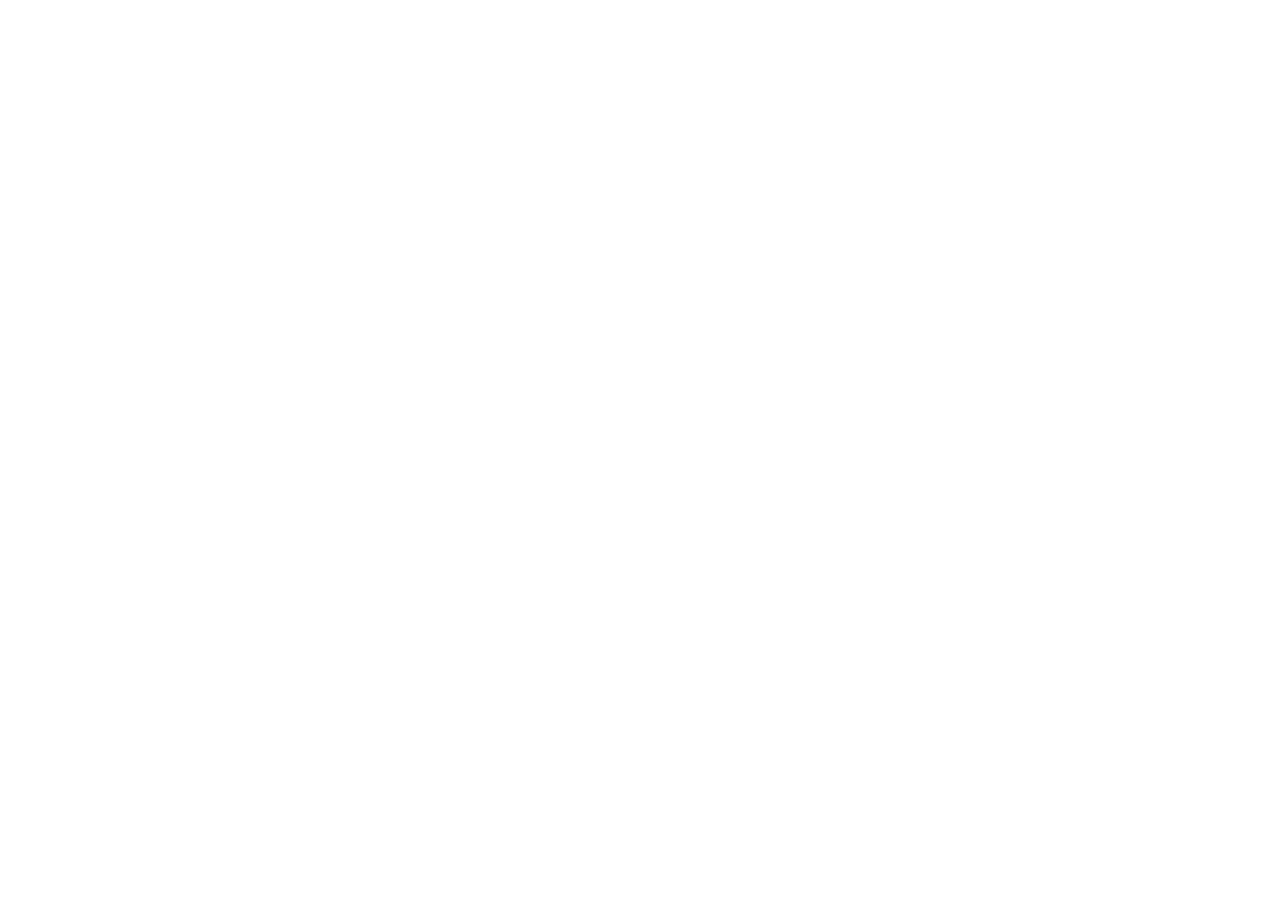
==== carrito.html @ 48296fa3 "proyecto primera version" ====
<!DOCTYPE html>
<html lang="en">
<head>
    <meta charset="UTF-8">
    <meta http-equiv="X-UA-Compatible" content="IE=edge">
    <meta name="viewport" content="width=device-width, initial-scale=1.0">
    <title>Document</title>
</head>
<body>
    
</body>
</html>
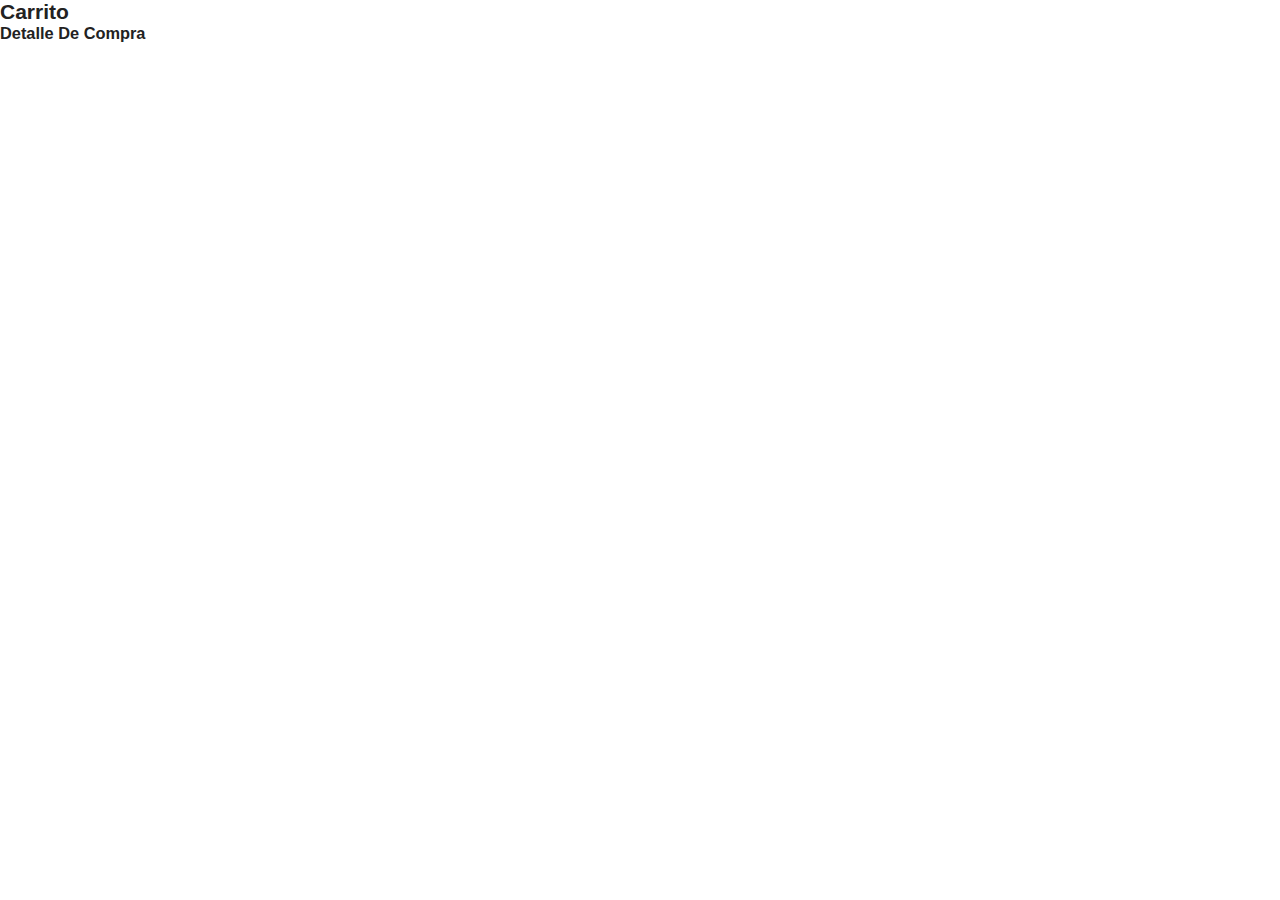
==== commit 16ffbb7d: "se agrego DOM" ====
--- a/carrito.html
+++ b/carrito.html
@@ -4,9 +4,24 @@
     <meta charset="UTF-8">
     <meta http-equiv="X-UA-Compatible" content="IE=edge">
     <meta name="viewport" content="width=device-width, initial-scale=1.0">
-    <title>Document</title>
+    <title>Carrito</title>
+    <link rel="stylesheet" href="estilos/css/style.css" />
 </head>
 <body>
-    
+ <main>
+    <section id="verCarrito">
+        <h2>Carrito</h2>
+         <div id="carritoDetalle"></div>
+            <h3>Detalle de compra</h3>
+           
+             <div class="div"></div>
+    </section>
+ </main>   
+
+
+
+
+ <script src="./javascript/actividades.js"></script>
+ <script src="./javascript/index.js"> </script>
 </body>
 </html>--- a/estilos/css/style.css
+++ b/estilos/css/style.css
@@ -0,0 +1,1162 @@
+
+*{
+    padding: 0;
+    margin: 0;
+}
+
+*{
+
+	-webkit-box-sizing:border-box;
+	-moz-box-sizing:border-box;
+	-o-box-sizing:border-box;
+	-ms-box-sizing:border-box;
+	box-sizing:border-box;
+
+}
+
+body{
+    position: relative;
+	font-size:14px;
+	color: #222222;
+	background: #fff;
+	font-family: 'Poppins', sans-serif;
+    max-width:1920px;
+    margin:0 auto;
+	overflow-x:hidden;
+
+}
+
+
+
+a,a:hover,a:active,a:focus {
+
+	display:inline-block;
+	text-decoration:none;
+	font-size:13px;
+	padding:0;
+    margin:0;
+
+}
+
+h1,h2,h3,h4,h5,h6 { 
+
+	margin: 0;
+	color:#222222;
+	text-transform: capitalize;
+
+}
+
+p {
+
+	margin: 0;
+	color:#666666;
+	font-size:14px;
+
+}
+
+img{	border:none;max-width:100%; height:auto;}
+
+ul{
+
+	padding: 0;
+    margin: 0;
+    list-style: none;
+
+}
+
+ul li {
+
+	list-style: none;
+
+	
+
+}
+
+select,input,textarea,button{box-shadow:none;outline:0!important;}
+
+
+
+
+
+html,body{
+
+    height: 100%;
+    z-index: 2;
+
+}
+
+[placeholder]:focus::-webkit-input-placeholder {
+
+  -webkit-transition: opacity 0.3s 0.3s ease; 
+  -moz-transition: opacity 0.3s 0.3s ease; 
+  -ms-transition: opacity 0.3s 0.3s ease; 
+  -o-transition: opacity 0.3s 0.3s ease; 
+  transition: opacity 0.3s 0.3s ease; 
+  opacity: 0;
+
+}
+
+.top-area {
+    background-color: #1c97e4;
+    width: 100%;
+}
+.wrapper {
+    position: relative;
+    z-index: -1;
+}
+.header-area{
+    position:relative;
+    width: 100%;
+}
+
+.sticky-wrapper {
+    position: relative;
+    z-index: 2;
+    transition:.7s;
+}
+.is-sticky .header-area{
+
+}
+.is-sticky .header-area:after{
+   
+    content:'';
+    background: rgba(77,78,84,1);
+    height:100%;
+    width:100%;
+    top:0;
+    left:0;
+    z-index:-1;
+    -webkit-transition:all 0.5s linear;
+    -moz-transition:all 0.5s linear;
+    -ms-transition:all 0.5s linear;
+    -o-transition:all 0.5s linear;
+    transition: all 0.5s linear;
+}
+.sticky-wrapper.is-sticky .main-menu .nav a:before{
+    bottom: 17.6px;
+}
+
+.logo a, .logo a:hover, .logo a:focus{
+    color: #565a5c;
+    font-size:24px;
+    font-family: 'Poppins', sans-serif;
+    text-transform: capitalize;
+    font-weight: 600;
+    margin: 14px 0px 0;
+    padding: 10px 0 0 0;
+}
+.logo a span{
+    color: #00d8ff;
+    text-transform: capitalize;
+}
+
+
+.main-menu {position:absolute;}
+.main-menu ul .nav .navbar-nav {
+    text-align:right;
+    float:none;
+}
+.main-menu .nav li {
+    position:relative;
+    padding: 16px 12px 0px;
+    -webkit-transition:all 0.2s linear;
+    -moz-transition:all 0.2s linear;
+    -ms-transition:all 0.2s linear;
+    -o-transition:all 0.2s linear;
+    transition: all 0.2s linear;
+}
+.main-menu .nav li a{
+    padding: 11px 0 29px;
+    color:#00d8ff;
+    font-size: 16px;
+    text-transform: capitalize;
+    font-family: 'Poppins', sans-serif;
+    font-weight:500;
+    -webkit-transition: all 0.25s ease-in-out 0s;
+    -moz-transition: all 0.25s ease-in-out 0s;
+    -o-transition: all 0.25s ease-in-out 0s;
+    transition: all 0.25s ease-in-out 0s;
+}
+.main-menu  .nav  li.active a,
+.main-menu  .nav  li a:hover,
+.main-menu .nav  li a:focus{
+    color: #00d8ff;
+    background-color:transparent;
+}
+.main-menu .nav a:before{
+    position: absolute;
+    content: "";
+    width: 0px;
+    height: 2px;
+    bottom: -2.4px;
+    left: 0;
+    background: transparent;
+    -webkit-transition: .3s ease-in-out;
+    -ms-transition: .3s ease-in-out;
+    -moz-transition: .3s ease-in-out;
+    -o-transition: .3s ease-in-out;
+    transition: .3s ease-in-out;
+    
+}
+.main-menu .nav li.active  a:before,
+.main-menu .nav a:hover:before{
+    background: #00d8ff;
+    width: 100%;
+}
+
+.main-menu .navbar-toggle {
+    margin-top: 5px;
+    border: 1px solid;
+    font-size: 16px;
+    float:left;
+}
+.main-menu .navbar-toggle {
+    color: #00d8ff;
+}
+.main-menu .navbar-default .navbar-toggle:focus, 
+.main-menu .navbar-default .navbar-toggle:hover {
+    background-color: transparent;
+}
+
+
+.home-border{
+    border-top:2px solid #fff;
+}
+
+
+.book-btn {
+	background: #00d8ff;
+    border: 1px solid #00d8ff;
+    width: 120px;
+    height: 40px;
+    white-space: nowrap;
+    text-align: center;
+    color: #fff;
+    font-size:14px;
+    font-family: 'Poppins', sans-serif;
+    text-transform: capitalize;
+    border-radius: 5px;
+    -webkit-transition: 0.5s ease-in-out;
+    -moz-transition: 0.5s ease-in-out;
+    -ms-transition: 0.5s ease-in-out;
+    -o-transition: 0.5s ease-in-out;
+    transition: 0.5s ease-in-out;
+}
+.book-btn:hover{
+    color: #fff;
+    background: #00d8d5;
+    border: 1px solid #00d8d5;
+}/*book-btn*/
+
+/*-------------------------------------
+		3. 	About
+--------------------------------------*/
+.about-us{
+	display: flex;
+    justify-content: center;
+    align-items: center;
+	position: relative;
+	background: url(../../imagespm/playa2.jpg)no-repeat;
+	background-size: cover;
+	background-position: center;
+	min-height: 1000px;
+}
+.about-us:before{
+	position: absolute;
+	content: "";
+	top:0;
+	left: 0;
+	width: 100%;
+	height: 100%;
+	background: rgba(0,122,207,.4);
+}
+
+/*about-us-content*/
+.about-us-content{
+	margin: -175px 0 0 0;
+}
+.about-us h2 {
+	color:#fff;	
+	font-size:84px;
+	text-transform: inherit;
+	max-width: 800px;
+	font-weight: 600;
+	line-height: 1.22;
+}
+.about-us h2 span{
+	color:#2bdab5;
+	margin-top: -11px;
+}
+.about-btn {
+    margin-top: 39px;
+    letter-spacing: 1.2px;
+     -webkit-transition: 0.5s ease-in-out;
+    -moz-transition: 0.5s ease-in-out;
+    -ms-transition: 0.5s ease-in-out;
+    -o-transition: 0.5s ease-in-out;
+    transition: 0.5s ease-in-out;
+}
+.about-view {
+	display: flex;
+    justify-content: center;
+    align-items: center;
+    background: #00d8ff;
+    border: 1px solid #00d8ff;
+    width: 200px;
+    height: 60px;
+    white-space: nowrap;
+    color: #fff;
+    font-size:16px;
+    font-family: 'Poppins', sans-serif;
+    text-transform: uppercase;
+    border-radius: 5px;
+    box-shadow: 0 5px 20px rgba(14,15,18,.2);
+    -webkit-transition: 0.5s ease-in-out;
+    -moz-transition: 0.5s ease-in-out;
+    -ms-transition: 0.5s ease-in-out;
+    -o-transition: 0.5s ease-in-out;
+    transition: 0.5s ease-in-out;
+}
+.about-btn:hover .about-view{
+    color: #fff;
+    background: #00d8d5;
+    box-shadow: 0 5px 20px rgba(14,15,18,.7);
+	border: 1px solid #00d8d5;
+}
+.travel-mrt-0{
+    margin-top: 0px;
+}
+/*about-us-content*/
+
+/*-------------------------------------
+		4. 	Travel-box
+--------------------------------------*/
+.single-travel-boxes {
+    margin-top: -125px;
+    background: #fff;
+}
+.tab-para p {
+    font-size: 24px;
+}
+/* .desc-tabs */
+.desc-tabs {
+    border: transparent;
+    box-shadow: 0 10px 20px rgba(0,0,0,.1);
+}
+.desc-tabs .nav-tabs {
+    display: inline-block;
+    border-right: 1px solid #fff;
+}
+
+.desc-tabs .nav-tabs>li.active>a{
+	color: #fff;
+    background: #00d8ff;
+    cursor: default;
+    font-size: 20px;
+    font-weight: 500;
+    font-family: 'Poppins', sans-serif;
+    text-transform: capitalize;
+    -webkit-transition: .5s; 
+	-moz-transition:.5s; 
+	-ms-transition:.5s; 
+	-o-transition:.5s;
+    transition: .5s;
+}
+.desc-tabs .nav-tabs>li.active>a:focus, 
+.desc-tabs .nav-tabs>li.active>a:hover {
+    color: #565a5c;
+    text-decoration: none;
+}
+.desc-tabs .nav-tabs>li>a{
+	color: #fff;
+    background: #00d8ff;
+    cursor: default;
+    font-size: 20px;
+    font-weight: 500;
+    font-family: 'Poppins', sans-serif;
+    text-transform: capitalize;
+    padding: 17px 40px 17px 46px;
+    border: 0;
+    -webkit-transition: .5s; 
+	-moz-transition:.5s; 
+	-ms-transition:.5s; 
+	-o-transition:.5s;
+    transition: .5s;
+}
+.single-travel-boxes .nav>li>a:focus, 
+.single-travel-boxes .nav>li>a:hover {
+	color: #565a5c;
+	background: #fff;
+	border: 0;
+    text-decoration: none;
+}
+.desc-tabs .nav-tabs>li>a>i{
+	padding-right: 6px;
+}
+/* .desc-tabs */
+
+
+
+/*===ab-select-box===*/
+.tab-para{
+	padding: 43px 42px 24px;
+}
+.single-tab-select-box h2{
+	color: #565a5c;
+    font-size: 20px;
+    font-weight: 500;
+    font-family: 'Poppins', sans-serif;
+    text-transform: capitalize;
+    margin-bottom: 17px;
+}
+.travel-select-icon{
+	position:relative;
+}
+.travel-select-icon:after{
+	position: absolute;
+    content: "\f107";
+    right: 0px;
+    top: 0;
+    font-size: 18px;
+    color: #aaa;
+    background: #f9f9f9;
+    font-family: "fontAwesome";
+    pointer-events: none;
+    border:1px solid #d7d7d7;
+    border-bottom: transparent;
+    padding: 10px;
+}
+
+.travel-check-icon{
+    position: relative;
+}
+.travel-check-icon:after{
+    position: absolute;
+    content: "\f073";
+    right: 0px;
+    top: 0;
+    font-size: 18px;
+    color: #aaa;
+    background: #f9f9f9;
+    font-family: "fontAwesome";
+    pointer-events: none;
+    border:1px solid #d7d7d7;
+    border-bottom: transparent;
+    padding: 10px 8px;
+}/*travel-select-icon*/
+
+.travel-select-icon  select,.travel-check-icon  input {
+	color:#aaa;
+	font-size:14px;
+	font-family: 'Poppins', sans-serif;
+	text-transform: capitalize;
+	height: 48px;
+}/*select*/
+
+.travel-select-icon .form-control,.travel-check-icon .form-control{
+	-webkit-appearance:none;
+	-moz-appearance:none;
+	-o-appearance:none;
+	-ms-appearance:none;
+	appearance:none;
+	outline:0!important;
+	box-shadow:none;
+	border:1px solid #d7d7d7;
+	border-radius: 0px;
+	margin-bottom: 20px;
+}/*.travel-select-icon .form-control*/
+
+/*.trip-circle*/
+.trip-circle {
+    display: flex;
+    margin-bottom: 17px;
+}
+.single-trip-circle{
+    display: flex;
+}
+.single-trip-circle:nth-child(2){
+    display: flex;
+    margin-left: 42px;
+}
+.single-trip-circle input[type="radio"] {
+    display:none;
+}
+.single-trip-circle input[type="radio"] + label {
+    color: #565a5c;
+    font-size: 16px;
+    font-weight: 500;
+    font-family: 'Poppins', sans-serif;
+    text-transform: capitalize;
+    margin-bottom: 17px;
+    margin-left:0px;
+}
+.single-trip-circle input[type="radio"] + label span.round-boarder{
+    display:inline-block;
+    width:15px;
+    height:15px;
+    margin:-1px 4px 0 0;
+    vertical-align:middle;
+    cursor:pointer;
+    -moz-border-radius:  50%;
+    border-radius:  50%;
+}
+.single-trip-circle input[type="radio"] + label span.round-boarder1{
+    display:inline-block;
+    width: 9px;
+    height: 9px;
+    margin: -13px 0px 0 1px;
+    vertical-align:middle;
+    cursor:pointer;
+    -moz-border-radius:  50%;
+    border-radius:  50%;
+}
+.single-trip-circle input[type="radio"] + label span.round-boarder{
+    border:2px solid #aaa;
+}
+
+.single-trip-circle input[type="radio"] + label span.round-boarder1 {
+    border:1px solid #fff;
+    background-color:#fff;
+}
+
+.single-trip-circle input[type="radio"]:checked + label span.round-boarder1{
+     background-color:#00d8ff;
+}
+
+.single-trip-circle input[type="radio"] + label span.round-boarder1,
+.single-trip-circle input[type="radio"]:checked + label span.round-boarder1 {
+  -webkit-transition:background-color 0.4s linear;
+  -o-transition:background-color 0.4s linear;
+  -moz-transition:background-color 0.4s linear;
+  transition:background-color 0.4s linear;
+}
+/*.trip-circle*/
+
+
+/* filter */
+.travel-budget {
+    margin-top: 38px;
+}
+.travel-budget h3{
+	color: #565a5c;
+    font-size: 20px;
+    font-weight: 500;
+    font-family: 'Poppins', sans-serif;
+    text-transform: capitalize;
+}
+.price_filter{
+	margin-top: 9px;
+}
+.price_filter .ui-slider.ui-slider-horizontal.ui-widget.ui-widget-content.ui-corner-all {
+    background:  #d7d7d7;
+    border: medium none;
+    border-radius: 0;
+    height: 6px;
+	border: 1px solid #d7d7d7;
+	border-radius: 5px;
+}
+.price_filter .ui-slider-handle.ui-state-default.ui-corner-all {
+    background: #00d8ff none repeat scroll 0 0;
+    border: 0px solid #00d8ff;
+    border-radius:50%;
+    height: 12px;
+    width: 12px;
+    outline: 0;
+    cursor: pointer;
+    z-index: 1;
+}
+.price_filter .ui-slider-range {background: #00d8ff none repeat scroll 0 0;}
+.price_slider_amount > input[type="text"] {
+    font-weight: 500;
+    font-size: 14px;
+    color: #aaa;
+    letter-spacing: 5.5px;
+    height: 40px;
+    text-align: center;
+    width: 280px;
+    border: none !important;;
+	font-family: 'Poppins', sans-serif;
+}
+.price_slider_amount label {
+    font-weight: 500;
+    font-size: 14px;
+    color: #aaa;
+	font-family: 'Poppins', sans-serif;
+}
+.price_slider_amount > input[type="text"]:focus {outline: 0}
+.price_slider_amount > input[type="submit"] {outline: 0;}
+.price_slider_amount {letter-spacing: 2px;}
+.price_slider_amount > input[type="submit"] {
+   	font-weight: 500;
+    font-size: 14px;
+    color: #aaa;
+	font-family: 'Poppins', sans-serif;
+}
+
+/* .travel-btn */
+.about-view.travel-btn{
+	width: 180px;
+	margin-right: 15px;
+}
+
+/*-------------------------------------
+        5. Service
+--------------------------------------*/
+.service {
+    position: relative;
+    padding: 80px 0 54px;
+}
+/* single-ststistics-box */
+.single-service-box {
+    display: flex;
+    margin-bottom:30px;
+}
+/* single-ststistics-box */
+.service-content {
+    max-width: 268px;
+    margin-left: 7px;
+    margin-top: 6px;
+    margin:6px 0 30px 7px;
+    
+}
+.service-content h2 a{
+    color:#565a5c;
+    font-size:16px;
+    text-transform:capitalize;
+    font-family: 'Poppins', sans-serif;
+    font-weight: 500;
+}
+.service-content p{
+    color:#aaa;
+    font-size:14px;
+    text-transform:inherit;
+    font-family: 'Poppins', sans-serif;
+    margin-top: 17px;
+}
+
+/*-------------------------------------
+        6. Gallery
+--------------------------------------*/
+.gallery{
+    background: #f9f9f9;
+}
+
+
+.gallery-content {
+    margin-top:30px;
+    width: auto;
+}
+
+/* gallary-header  */
+.gallary-header h2{
+    position:relative;
+    color:#565a5c;  
+    font-size:30px;
+    font-weight:500;
+    text-transform:capitalize;
+    font-family: 'Poppins', sans-serif;
+    padding-bottom:14px;
+}
+.gallary-header p{
+    position:relative;
+    color:#aaa;  
+    font-size:16px;
+    font-family: 'Poppins', sans-serif;
+    margin-top: 17px;
+}
+/* featured-header  */
+
+
+/*.item img*/
+.filtr-container .filtr-item img{
+    width:auto;
+    height:393px;
+    color: yellow;
+}
+/*.item-title*/
+.item-title{
+    position: absolute;
+    background:transparent;
+    bottom: 20%;
+    left: 60px;
+    width: 170px;
+    height: 60px;
+    -webkit-transition:all 0.6s linear;
+    -moz-transition:all 0.6s linear;
+    -ms-transition:all 0.6s linear;
+    -o-transition:all 0.6s linear;
+    transition: all 0.6s linear;
+}
+.item-title a {
+    color:#fff;
+    font-size:24px;
+    text-transform: capitalize;
+    font-family: 'Poppins', sans-serif;
+    font-weight: 500;
+    margin-bottom: 3px;
+    -webkit-transition:all 0.6s linear;
+    -moz-transition:all 0.6s linear;
+    -ms-transition:all 0.6s linear;
+    -o-transition:all 0.6s linear;
+    transition: all 0.6s linear;
+}
+.item-title p {
+    color:#fff;
+    font-size:16px;
+    text-transform: capitalize;
+    font-family: 'Poppins', sans-serif;
+    -webkit-transition:all 0.6s linear;
+    -moz-transition:all 0.6s linear;
+    -ms-transition:all 0.6s linear;
+    -o-transition:all 0.6s linear;
+    transition: all 0.6s linear;
+}
+.item-title p span{
+    padding-right: 30px;
+}
+.filtr-container .filtr-item:hover .item-title a,
+.filtr-container .filtr-item:hover .item-title p{
+    color:#2cdbb5;
+}
+/*.item-title*/
+
+
+/*-------------------------------------
+        7.  Discount-offer
+--------------------------------------*/
+.discount-offer {
+    padding: 120px 0;
+    position: relative;
+    background: url(../../assets/images/home/offer-timer.jpg)no-repeat center fixed;
+    background-size: cover;
+    z-index: 1;
+}
+.discount-offer:after,.subscribe:after {
+    position: absolute;
+    content: "";
+    top: 0;
+    left:0;
+    width: 100%;
+    height: 100%;
+    background: rgba(0,122,207,.5);
+    z-index: -1;
+}
+
+.dicount-offer-content h2{
+    color:#fff;
+    font-size:30px;
+    font-family: 'Poppins', sans-serif;
+    font-weight: 500;
+    line-height: 1.4;
+}
+
+/* campaign-timer */
+.campaign-timer{
+    background: rgba(50,55,63,.65);
+    max-width: 555px;
+    margin: 43px auto;
+    padding:24px 0 30px;
+    border-radius: 5px;
+    box-shadow: 0 0 20px rgba(34,31,31,.2);
+}
+.camp {
+    display: block;
+    font-size: 14px;
+    color: #fff;
+    font-weight:600;
+    font-family: 'Poppins', sans-serif;
+    padding: 10px 0;
+}
+.time-after{
+    position:relative;
+}
+.time-after:after{
+    position:absolute;
+    content:':';
+    top:10px;
+    right:-8px;
+}
+.time {
+    display: inline-block;
+    line-height: 1;
+    padding: 10px 22px 0;
+    font-weight: 500;
+    font-size:48px;
+    color: #fff;
+    font-family: 'Poppins', sans-serif;
+}/* campaign-timer */
+
+/*.discount-offer-btn*/
+.about-view.discount-offer-btn{
+    color: #fff;
+    max-width: 160px;
+    margin: 0 auto;
+}/*.discount-offer-btn*/
+
+/*-------------------------------------
+        8. Packages 
+--------------------------------------*/
+.packages{
+    padding:80px 0 90px;
+}
+.imgpacks{
+    width: 604px;
+    height:400px ;
+}
+.packages-content{
+    margin-top:20px;
+}
+/*single-package-item */
+.single-package-item{
+    margin-bottom: 10px;
+    padding-bottom: 10px;
+    box-shadow: 0 0 30px rgba(0,0,0,.1);
+    -webkit-transition: .5s; 
+    -moz-transition:.5s; 
+    -ms-transition:.5s; 
+    -o-transition:.5s;
+    transition: .5s;
+}
+.single-package-item-txt{
+    padding: 0 25px;
+}
+
+.separar{
+    margin-bottom: 30px;
+}
+
+.single-package-item h3{
+    position: relative;
+    font-size: 20px;
+    color: #565a5c;
+    font-weight:500;
+    font-family: 'Poppins', sans-serif;
+    padding: 20px 0;
+}
+.single-package-item h3:after{
+    position: absolute;
+    content: " ";
+    bottom: 0;
+    left: 0;
+    width: 100%;
+    height: 1px;
+    background: #ebebeb;
+}
+.packages-para{
+    
+    text-transform: none;
+}
+.packages-para p{
+    font-size: 14px;
+    color: #aaa;
+    font-family: 'Poppins', sans-serif;
+    margin-bottom:30px;
+}
+.packages-para p span{
+    display: inline-block;
+    width: 390px;
+}
+.packages-review p i{
+    color: #ffdf00;
+    font-size: 16px;
+}
+.packages-review span{
+    margin-left: 20px;
+    font-size: 14px;
+    color: #aaa;
+    font-family: 'Poppins', sans-serif;
+    text-transform: capitalize;
+}
+
+.video{
+    margin-bottom: 50px;
+   padding-top: 30px;
+}
+.txtvideo h2{
+    display: grid;
+    justify-content: center;
+    color: #00d8ff;
+}
+
+
+
+/*-------------------------------------
+        12.  Subscribe
+--------------------------------------*/
+.subscribe {
+    position: relative;
+    padding: 120px 0;
+    background-size: cover;
+    z-index: 1;
+}
+
+/*subscribe-title*/
+.subscribe .subscribe-title {
+    margin-bottom: 45px;
+}
+.subscribe-title h2{
+    color:#fff;
+    font-size:38px;
+    font-family: 'Poppins', sans-serif;
+    font-weight: 500;
+    line-height: 1.4;
+    
+}
+.subscribe-title p{
+    color:#fff;
+    font-size:20px;
+    font-family: 'Poppins', sans-serif;
+    line-height: 1.4;
+    margin-top: 10px;
+}/*subscribe-title*/
+
+
+/*custom-input-group*/
+.custom-input-group {
+    position: relative;
+
+}
+.custom-input-group i{
+    position: absolute;
+    color: #aaa;
+    font-size:16px;
+    top: 25px;
+    left: 40px;
+}
+.custom-input-group .form-control {
+    position: absolute;
+    height: 100%;
+    left: 0;
+    top: 0;
+    padding-left: 63px;
+    padding-right: 155px;
+    font-size: 16px;
+    -webkit-border-radius: 50px;
+    -moz-border-radius: 50px;
+    border-radius: 50px;
+    border-color: #eee;
+}
+.custom-input-group .subscribe-btn {
+    float: right;
+    position: relative;
+    z-index: 1;
+    margin: 5px 5px;
+}
+/*custom-input-group*/
+
+/*appsLand-btn*/
+.appsLand-btn {
+    background: #00d8ff;
+    display: inline-block;
+    padding: 17px 54px;
+    text-decoration: none;
+    -webkit-border-radius: 50px;
+    -moz-border-radius: 50px;
+    border-radius: 50px;
+    text-transform: uppercase;
+    color: #fff;
+    font-size: 16px;
+    font-weight: 500;
+    font-family: 'Poppins', sans-serif;
+    box-shadow: 0 1px 5px rgba(2, 3, 3, 0.15);
+    letter-spacing: 0.7px;
+    border: 0;
+    position: relative;
+    overflow: hidden;
+    cursor: pointer;
+    -webkit-transition: all 0.5s ease-in-out 0s;
+    -moz-transition: all 0.5s ease-in-out 0s;
+    -o-transition: all 0.5s ease-in-out 0s;
+    transition: all 0.5s ease-in-out 0s;
+}
+.appsLand-btn:hover, .appsLand-btn:focus, .appsLand-btn:active {
+    text-decoration: none;
+    outline: none;
+}
+.appsLand-btn:hover {
+    box-shadow: 0 3px 25px rgba(2, 3, 3, 0.25);
+    background: #00d8ff;
+}
+
+.appsLand-btn.appsLand-btn-larg {
+    padding: 20px 40px;
+}
+
+.appsLand-btn.appsLand-btn-larg i {
+    margin-right: 9px;
+    font-size: 24px;
+    vertical-align: sub;
+}/*appsLand-btn*/
+
+/*-------------------------------------
+        13.  Footer-copyright
+--------------------------------------*/
+.footer-copyright{
+    background:#f9f9f9;
+    padding: 0 0 00px;
+}
+.footer-content{
+    padding:30px 0;
+}
+
+/*single-footer-item*/
+.single-footer-item{
+    font-family: 'Poppins', sans-serif;
+    text-transform: capitalize;
+}
+.single-footer-item h2{
+    color:#565a5c;
+    font-size:16px;
+    font-weight: 600;
+    margin-bottom:10px;
+}/*single-footer-item*/
+
+/*footer-logo*/
+.footer-logo {
+    padding-top: 40px;
+}
+.footer-logo a, .footer-logo a:hover,.footer-logo a:focus {
+    color: #565a5c;
+    font-size:24px;
+    font-family: 'Poppins', sans-serif;
+    text-transform: capitalize;
+    font-weight: 600;
+    margin: 14px 0px 0;
+    padding: 10px 0 0 0;
+}
+.footer-logo a>span {
+    color: #00d8ff;
+    text-transform: capitalize;
+} 
+.footer-logo p{
+    color: #aaa;
+    font-size:16px;
+    font-family: 'Poppins', sans-serif;
+    text-transform: capitalize;
+}
+/*footer-logo*/
+
+/*single-footer-txt*/
+.single-footer-txt p{
+    margin-bottom:5px;
+}
+.single-footer-txt p a{
+    color:#565a5c;
+    font-size:16px;
+    -webkit-transition: .5s ease-in-out; 
+    -moz-transition:.5s ease-in-out; 
+    -ms-transition:.5s ease-in-out; 
+    -o-transition:.5s ease-in-out;
+    transition: .5s ease-in-out;
+    
+}
+.single-footer-txt p a:hover{
+    -webkit-transition:scaleX(1.2);
+    -moz-transition:scaleX(1.2);
+    -ms-transition:scaleX(1.2);
+    -o-transition:scaleX(1.2);
+    transform:scaleX(1.2);
+    color: #00d8ff;
+}/*single-footer-txt*/
+
+.footer-copyright hr{
+    border-top: 1px solid #ebebeb;
+}
+
+/*foot-icons*/
+.foot-icons {
+    text-align: center;
+    margin-top:60px;
+}
+ .foot-icons .footer-social-links li {
+    padding: 0 10px;
+    text-align: center;
+}
+.foot-icons .footer-social-links a {
+    color: #fff;
+    display: block;
+    font-size: 18px;
+    width: 60px;
+    line-height: 60px;
+    height: 60px;
+    border-radius: 50%;
+    -webkit-transition: all 0.5s ease-in-out 0s;
+    -moz-transition: all 0.5s ease-in-out 0s;
+    -o-transition: all 0.5s ease-in-out 0s;
+    -ms-transition: all 0.5s ease-in-out 0s;
+    transition: all 0.5s ease-in-out 0s;
+    border-radius: 50%;
+}
+
+.foot-icon-bg-1{
+    background: #3b5999;
+}
+.foot-icon-bg-2{
+    background: #1da1f3;
+}
+.foot-icon-bg-3{
+    /* Permalink - use to edit and share this gradient: http://colorzilla.com/gradient-editor/#8938ae+0,c13181+100 */
+    background: #8938ae; /* Old browsers */
+    background: -webkit-linear-gradient(right, #8938ae 0%, #c13181 100%);
+    background: -o-linear-gradient(right, #8938ae 0%, #c13181 100%);
+    background: linear-gradient(to right, #8938ae 0%, #c13181 100%);
+}
+
+.foot-icons .footer-social-links a:hover {
+    /*color: #00d8d5;*/
+    color: #2cdbb5;
+    -webkit-transform: rotate(360deg);
+    -moz-transform: rotate(360deg);
+    -o-transform: rotate(360deg);
+    -ms-transform: rotate(360deg);
+    transform: rotate(360deg);
+}
+.foot-icons p{
+    color:#aaa;
+    font-size:16px;
+    margin-top:28px;
+}
+.foot-icons p a,.foot-icons p a:hover,.foot-icons p a:focus{
+    color:#00d8ff;
+    font-size:16px;
+    margin-top:28px;
+}/*foot-icons*/
+
+/*===============================
+         Scroll Top
+===============================*/
+
+#scroll-Top  .return-to-top {
+    position: fixed;
+    right: 30px;
+    bottom: 30px;
+    display: none;
+    width: 40px;
+    line-height: 40px;
+    height: 40px;
+    text-align: center;
+    font-size: 30px;
+    cursor: pointer;
+    z-index:15;
+    color: #fff;
+    background:#00d8ff;
+	border:1px solid #00d8ff;
+	border-radius:5px;
+	-webkit-transition: .5s; 
+	-moz-transition:.5s; 
+	-ms-transition:.5s; 
+	-o-transition:.5s;
+    transition: .5s;
+	z-index: 2;
+
+}
+
+#scroll-Top  .return-to-top:hover {
+    background:#2cdbb5;
+    color: #fff;
+	border-radius:50%;
+
+}
+
+
+/*========================Thank you=================*/
